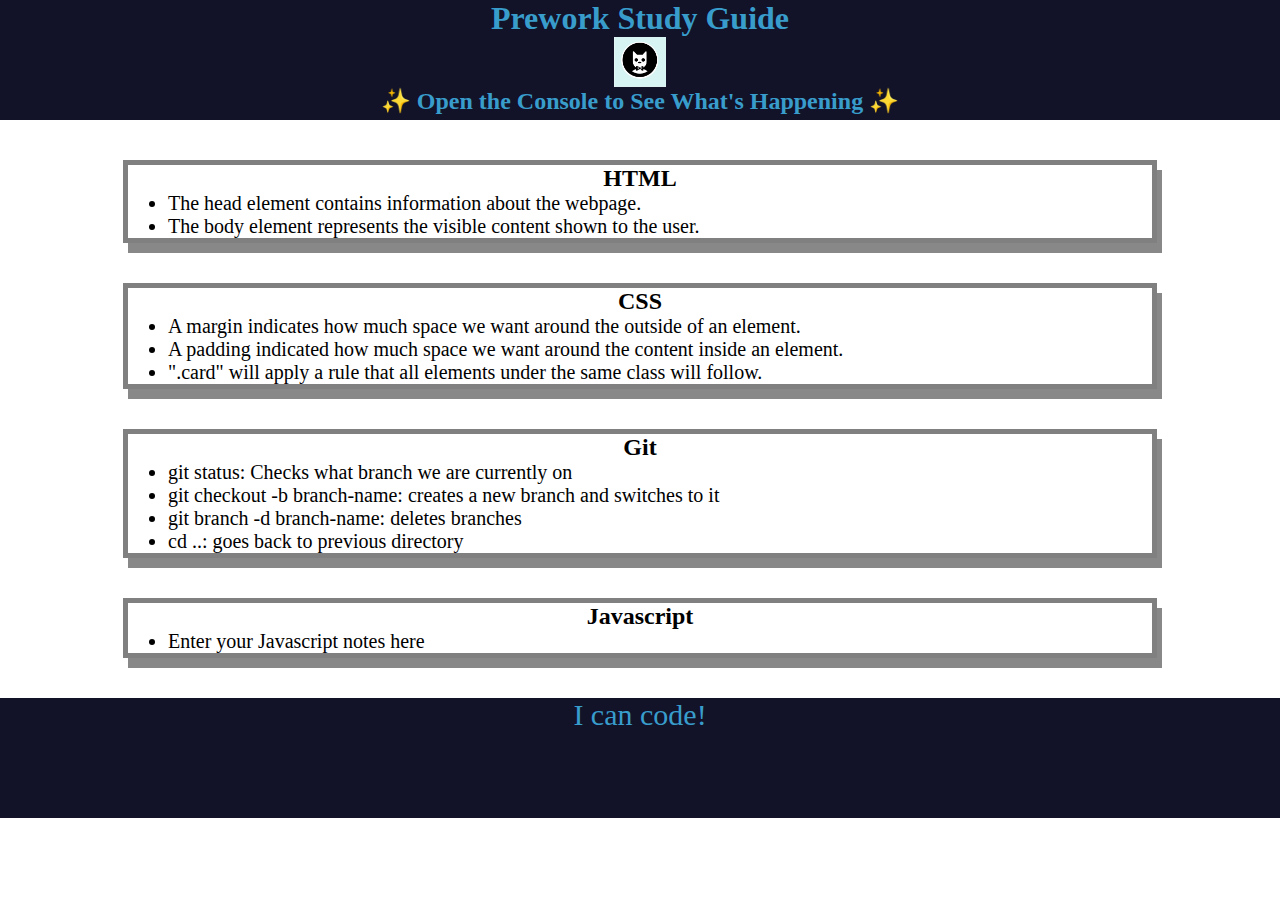
==== index.html @ 2913bab5 "added loop to js" ====
<!DOCTYPE html>
<html lang="en">
  <head>
    <meta charset="UTF-8" />
    <meta http-equiv="X-UA-Compatible" content="IE=edge" />
    <meta name="viewport" content="width=device-width, initial-scale=1.0" />
    <link rel="stylesheet" href="./assets/style.css">
    <title>Prework Study Guide</title>
  </head>
  <body>
    <header id="top">
      <h1>Prework Study Guide</h1>
      <img src="./assets/bowtie-cat.png" alt="Profile image of cat wearing a bow tie." />
      <h2>✨ Open the Console to See What's Happening ✨</h2>
    </header>
    <main>
<section class="card" id="html-section">
   
   <h2>HTML</h2>
   <ul>
     <li>The head element contains information about the webpage.</li>
     <li>The body element represents the visible content shown to the user.</li>
   </ul>

</section>

 <section class="card" id="css-section">
   
   <h2>CSS</h2>
   <ul>
     <li>A margin indicates how much space we want around the outside of an element.</li>
     <li>A padding indicated how much space we want around the content inside an element.</li>
     <li>".card" will apply a rule that all elements under the same class will follow.</li>

   </ul>

  </section>
      
<section class="card" id="git-section">
  
  <h2>Git</h2>
   <ul>
     <li>git status: Checks what branch we are currently on</li>
     <li>git checkout -b branch-name: creates a new branch and switches to it</li>
     <li>git branch -d branch-name: deletes branches</li>
     <li>cd ..: goes back to previous directory</li>
   </ul>

  </section>

<section class="card" id="javascript-section">
  
   <h2>Javascript</h2>
   <ul>
     <li>Enter your Javascript notes here</li>
   </ul>

</section>

    </main>

    <footer>
      <p>I can code!</p>
    </footer>
    <script src="./assets/script.js"></script>
  </body>
</html>
---- assets/style.css ----
* {
    margin: 0;
    padding: 0;
}
header,
footer {
    width: 100%;
    height: 120px;
    background-color: rgb(18, 18, 41);
    color: rgb(57, 157, 204);
}
h1,
h2{
    text-align: center;
}
img{
    display: block;
    height: 50px;
    width 50px;
    margin-left: auto;
    margin-right: auto;
}
ul{
    padding-left: 40px;
    font-size: 20px;
}
p{
    text-align: center;
    font-size: 30px;
}
.card{
    width:80%;
    margin: 40px auto;
    border: 5px solid gray;
    box-shadow: 5px 10px #888888;
}
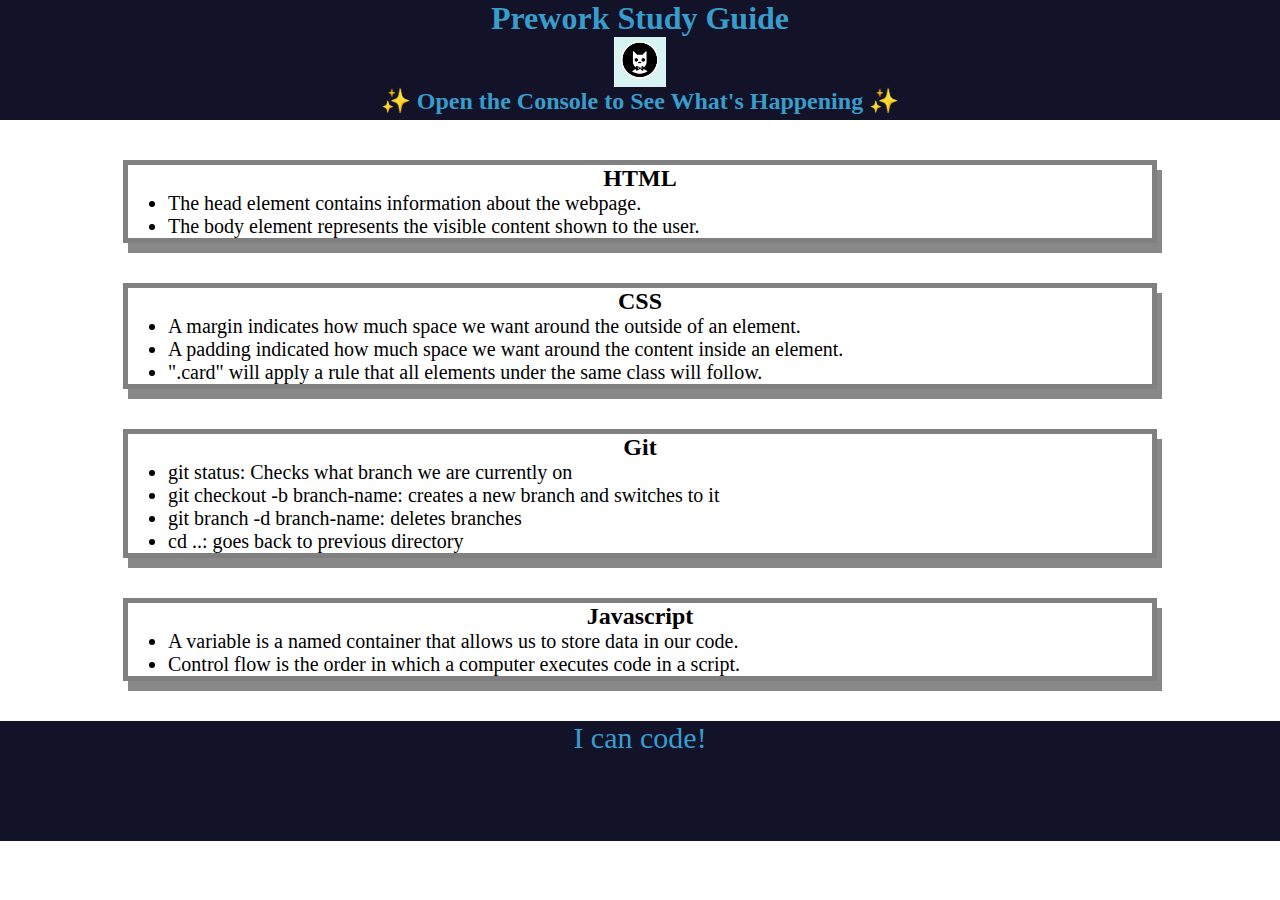
==== commit d9120ad7: "added functions to .js" ====
--- a/index.html
+++ b/index.html
@@ -52,7 +52,8 @@
   
    <h2>Javascript</h2>
    <ul>
-     <li>Enter your Javascript notes here</li>
+     <li>A variable is a named container that allows us to store data in our code.</li>
+     <li>Control flow is the order in which a computer executes code in a script.</li>
    </ul>
 
 </section>
